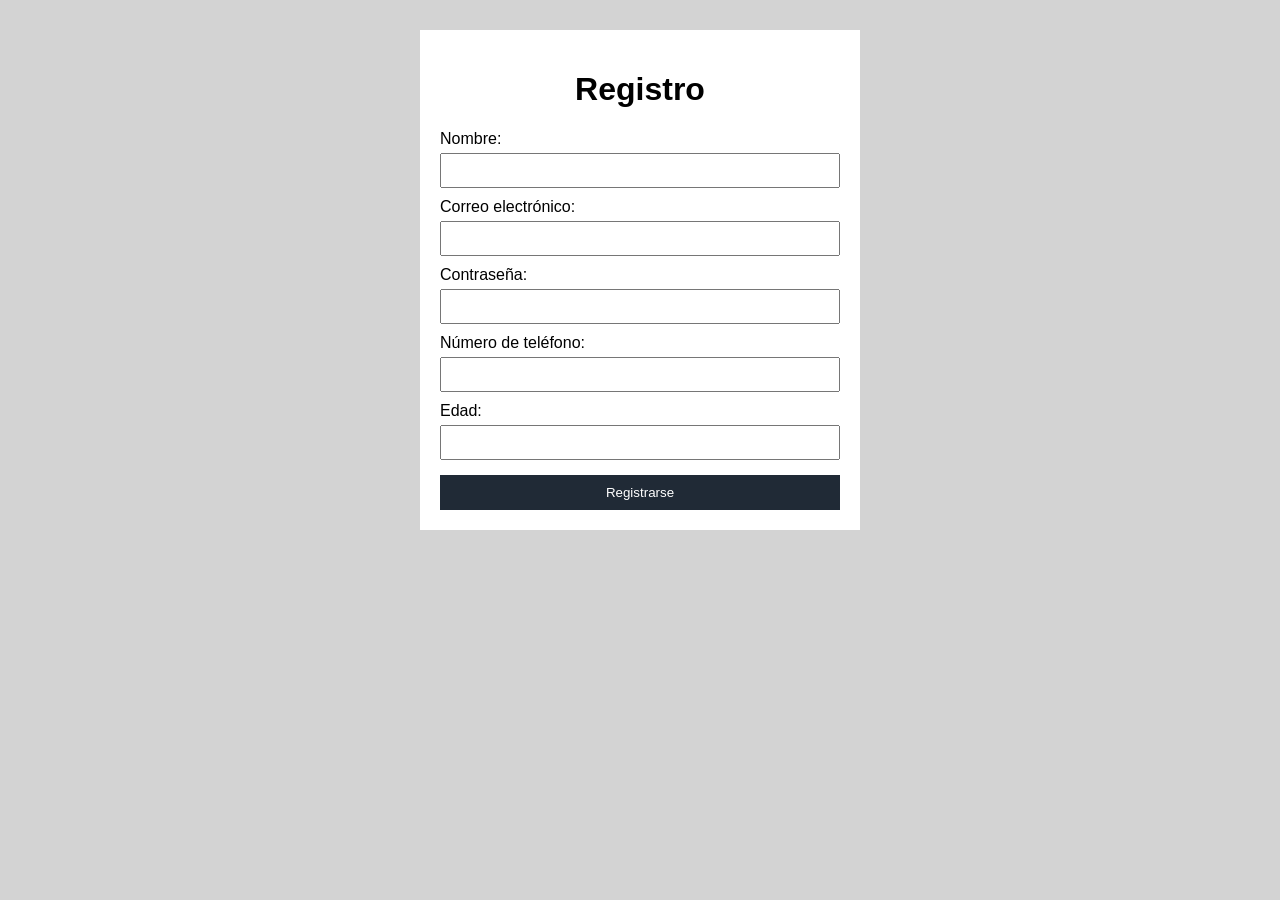
==== guia1/ejercicios practica 1 html/ejercicio 2.html @ f853e7c6 "Add files via upload" ====
<!DOCTYPE html>
<html lang="es">

<head>

    <meta charset="UTF-8">

    <title>Formulario de Registro</title>

    <style>

        body {
            font-family: Arial;
            background-color: lightgray;
        }

        form {
            background-color: white;
            width: 400px;
            margin: 30px auto;
            padding: 20px;
        }

        h1 {
            text-align: center;
        }

        label {
            display: block;
            margin-top: 10px;
        }

        input {
            width: 100%;
            padding: 8px;
            margin-top: 5px;
            box-sizing: border-box;
        }

        button {
            margin-top: 15px;
            padding: 10px;
            width: 100%;
            background-color: #202a36;
            color: white;
            border: none;
        }

        button:hover {
            background-color: #34495e;
        }

    </style>

</head>

<body>

    <form>

        <h1>Registro</h1>

        <label for="nombre">Nombre:</label>
        <input
            type="text"
            id="nombre"
            name="nombre"
            minlength="3"
            maxlength="30"
            pattern="[A-Za-zÁÉÍÓÚáéíóúÑñ ]+"
            title="Ingrese solamente letras"
            required>

        <label for="correo">Correo electrónico:</label>
        <input
            type="email"
            id="correo"
            name="correo"
            required>

        <label for="contrasena">Contraseña:</label>
        <input
            type="password"
            id="contrasena"
            name="contrasena"
            minlength="8"
            maxlength="20"
            required
            title="La contraseña debe tener entre 8 y 20 caracteres">

        <label for="telefono">Número de teléfono:</label>
        <input
            type="tel"
            id="telefono"
            name="telefono"
            pattern="[0-9]{9}"
            title="Ingrese un número de teléfono de 9 dígitos"
            required>

        <label for="edad">Edad:</label>
        <input
            type="number"
            id="edad"
            name="edad"
            min="18"
            max="100"
            required>

        <button type="submit">Registrarse</button>

    </form>

</body>

</html>
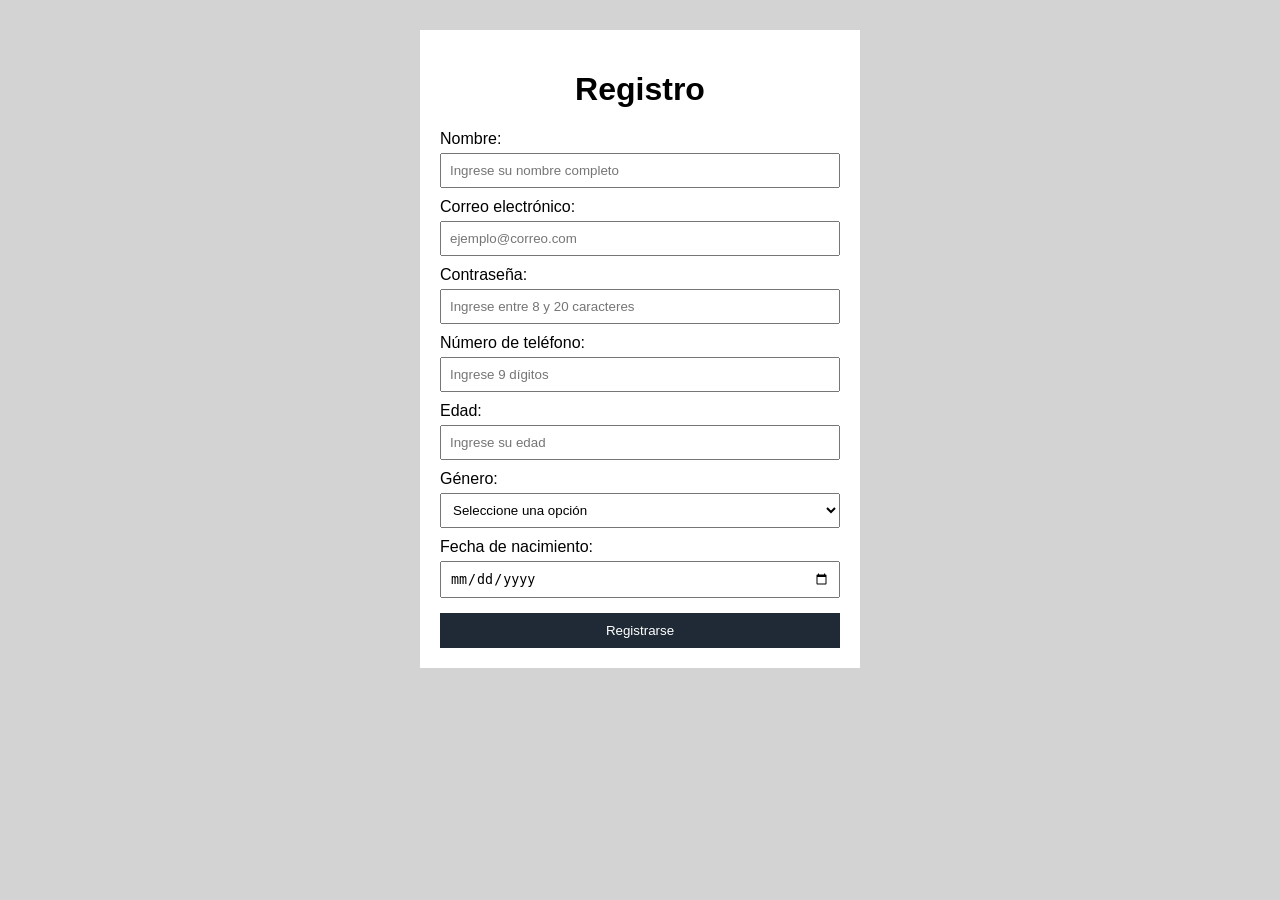
==== commit 281b4ba3: "agregacion de fecha, genero y las validaciones visibles Added fields for gender selection and birth " ====
--- a/guia1/ejercicios practica 1 html/ejercicio 2.html
+++ b/guia1/ejercicios practica 1 html/ejercicio 2.html
@@ -1,4 +1,5 @@
 <!DOCTYPE html>
+
 <html lang="es">
 
 <head>
@@ -30,7 +31,7 @@
             margin-top: 10px;
         }
 
-        input {
+        input, select {
             width: 100%;
             padding: 8px;
             margin-top: 5px;
@@ -60,56 +61,92 @@
 
         <h1>Registro</h1>
 
+        <!-- Campo para ingresar el nombre -->
         <label for="nombre">Nombre:</label>
+
         <input
             type="text"
             id="nombre"
             name="nombre"
+            placeholder="Ingrese su nombre completo"
             minlength="3"
             maxlength="30"
             pattern="[A-Za-zÁÉÍÓÚáéíóúÑñ ]+"
             title="Ingrese solamente letras"
             required>
 
+        <!-- Campo para ingresar el correo -->
         <label for="correo">Correo electrónico:</label>
+
         <input
             type="email"
             id="correo"
             name="correo"
+            placeholder="ejemplo@correo.com"
             required>
 
+        <!-- Campo para ingresar la contraseña -->
         <label for="contrasena">Contraseña:</label>
+
         <input
             type="password"
             id="contrasena"
             name="contrasena"
+            placeholder="Ingrese entre 8 y 20 caracteres"
             minlength="8"
             maxlength="20"
             required
             title="La contraseña debe tener entre 8 y 20 caracteres">
 
+        <!-- Campo para ingresar el número de teléfono -->
         <label for="telefono">Número de teléfono:</label>
+
         <input
             type="tel"
             id="telefono"
             name="telefono"
+            placeholder="Ingrese 9 dígitos"
             pattern="[0-9]{9}"
             title="Ingrese un número de teléfono de 9 dígitos"
             required>
 
+        <!-- Campo para ingresar la edad -->
         <label for="edad">Edad:</label>
+
         <input
             type="number"
             id="edad"
             name="edad"
+            placeholder="Ingrese su edad"
             min="18"
             max="100"
             required>
 
+        <!-- Campo para seleccionar el género -->
+        <label for="genero">Género:</label>
+
+        <select id="genero" name="genero" required>
+            <option value="">Seleccione una opción</option>
+            <option value="masculino">Masculino</option>
+            <option value="femenino">Femenino</option>
+            <option value="otro">Otro</option>
+            <option value="prefiero_no_decirlo">Prefiero no decirlo</option>
+        </select>
+
+        <!-- Campo para seleccionar la fecha de nacimiento -->
+        <label for="fecha">Fecha de nacimiento:</label>
+
+        <input
+            type="date"
+            id="fecha"
+            name="fecha"
+            required>
+
+        <!-- Botón para enviar el formulario -->
         <button type="submit">Registrarse</button>
 
     </form>
 
 </body>
 
-</html>+</html>
